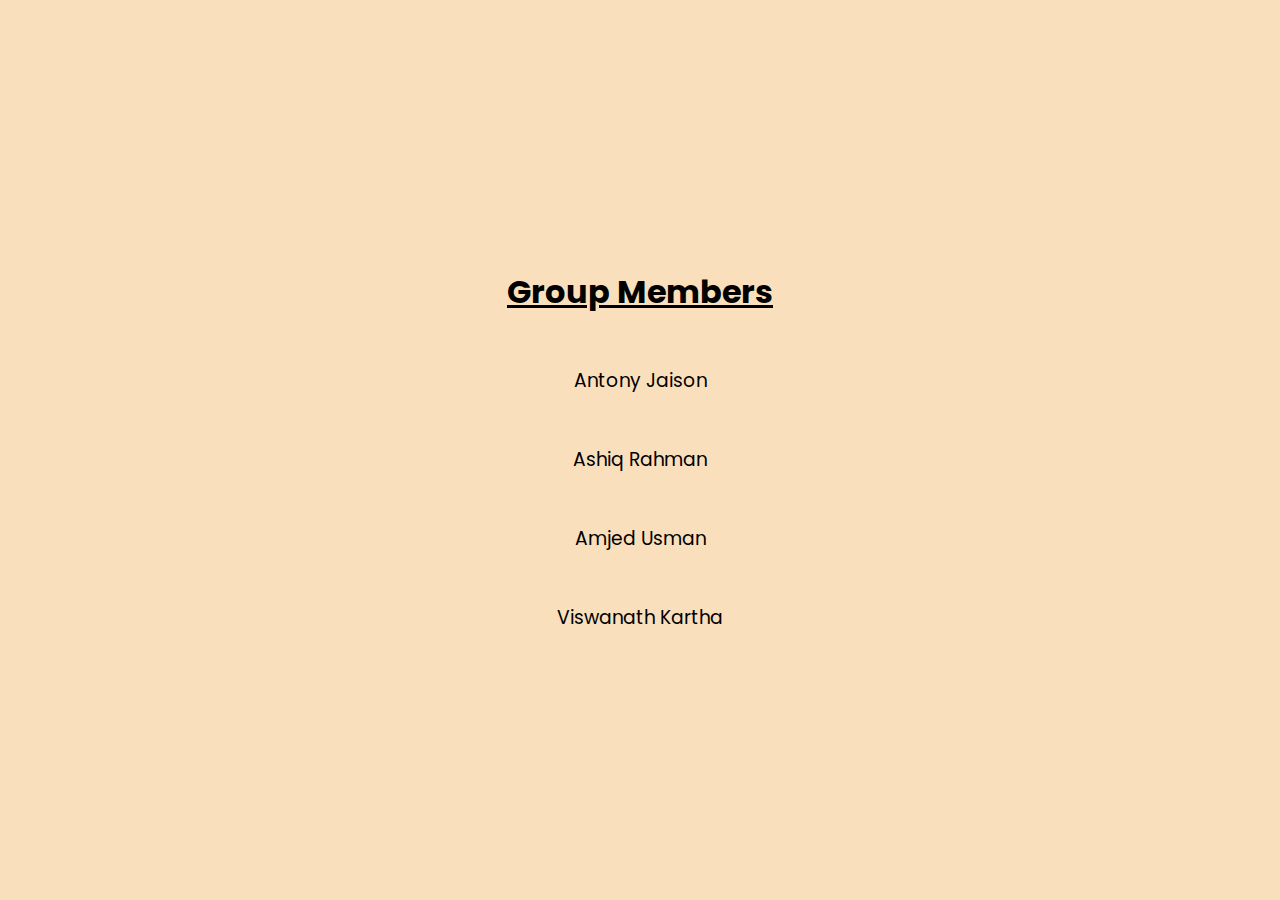
==== index.html @ 9ccd2aff "final commit" ====
<!DOCTYPE html>
<html lang="en">
  <head>
    <meta charset="UTF-8" />
    <meta http-equiv="X-UA-Compatible" content="IE=edge" />
    <meta name="viewport" content="width=device-width, initial-scale=1.0" />
    <link rel="stylesheet" href="./styles/index.css" />
    <style>
      @import url("https://fonts.googleapis.com/css2?family=Poppins:wght@400;500;700&display=swap");
    </style>
    <title>Presentation</title>
  </head>
  <body>
    <div class="wrapper">
      <h1>Group Members</h1>

      <div class="students">
        <h3>Antony Jaison</h3>
        <h3>Ashiq Rahman</h3>
        <h3>Amjed Usman</h3>
        <h3>Viswanath Kartha</h3>
      </div>
    </div>
  </body>

  <script>
    document.addEventListener("DOMContentLoaded", function (event) {
      setTimeout(function () {
        // document.querySelector(".splash-screen").classList.add("hide");
        setTimeout(function () {
          window.location.href = "./pages/main-page.html";
        }, 1000);
      }, 4000);
    });
  </script>
</html>
---- styles/index.css ----
* {
  margin: 0;
}
.wrapper {
  width: 100%;
  height: 100vh;
  background-color: rgb(250, 223, 188);
  display: flex;
  flex-direction: column;
  justify-content: center;
  align-items: center;
}

.wrapper > h1 {
  font-family: "Poppins", sans-serif;
  text-align: center;
  text-decoration: underline;
}

.students > h3 {
  font-family: "Poppins", sans-serif;
  text-align: center;
  margin-top: 50px;
  font-weight: normal;
}
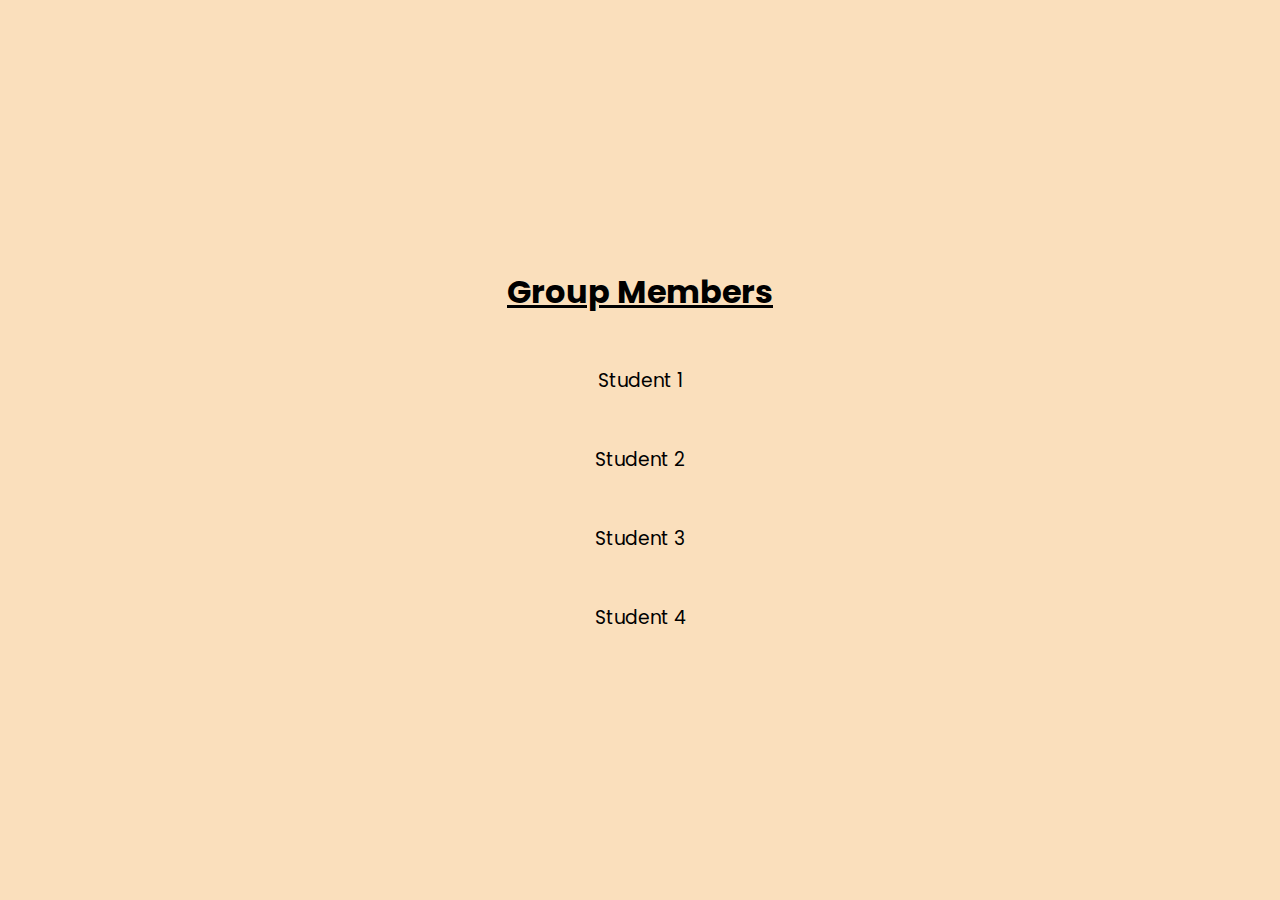
==== commit cd78eaf1: "Update index.html" ====
--- a/index.html
+++ b/index.html
@@ -15,10 +15,10 @@
       <h1>Group Members</h1>
 
       <div class="students">
-        <h3>Antony Jaison</h3>
-        <h3>Ashiq Rahman</h3>
-        <h3>Amjed Usman</h3>
-        <h3>Viswanath Kartha</h3>
+        <h3>Student 1</h3>
+        <h3>Student 2</h3>
+        <h3>Student 3</h3>
+        <h3>Student 4</h3>
       </div>
     </div>
   </body>
